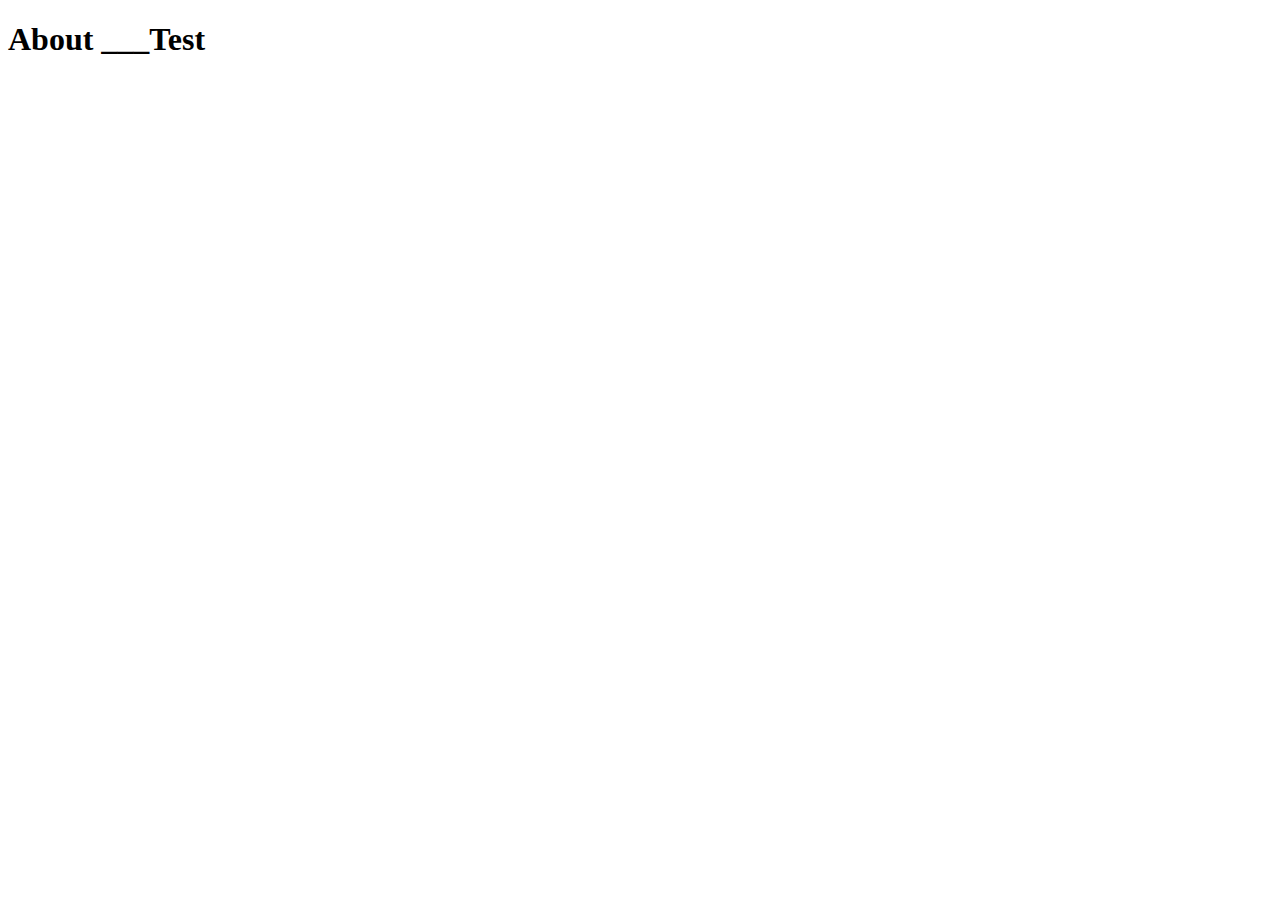
==== main/about.html @ 867ad02e "Top_menubar Test" ====
<!DOCTYPE html>
<html lang="ko-kr">
<head>
    <meta charset="UTF-8">
    <meta http-equiv="X-UA-Compatible" content="IE=edge">
    <meta name="viewport" content="width=device-width, initial-scale=1.0">
    <link rel="stylesheet" href="./index.css">
    <link rel="import" href="./top_menu/top.html">

    <title>[WEB] 코드메이커스</title>
</head>
<body>
    <div id="top">
        <div data-include-path="./top_menu/top.html"></div>

        <script>
            window.addEventListener('load', function() {
                var allElements = document.getElementsByTagName('*');
                Array.prototype.forEach.call(allElements, function(el) {
                    var includePath = el.dataset.includePath;
                    if (includePath) {
                        var xhttp = new XMLHttpRequest();
                        xhttp.onreadystatechange = function () {
                            if (this.readyState == 4 && this.status == 200) {
                                el.outerHTML = this.responseText;
                            }
                        };
                        xhttp.open('GET', includePath, true);
                        xhttp.send();
                    }
                });
            });
        </script>
    </div>


    <h1>About ___Test</h1>
</body>
</html>

<!--외부 HTML 파일 불러오기 >> 5번 js AJAX 활용 https://kyung-a.tistory.com/18-->
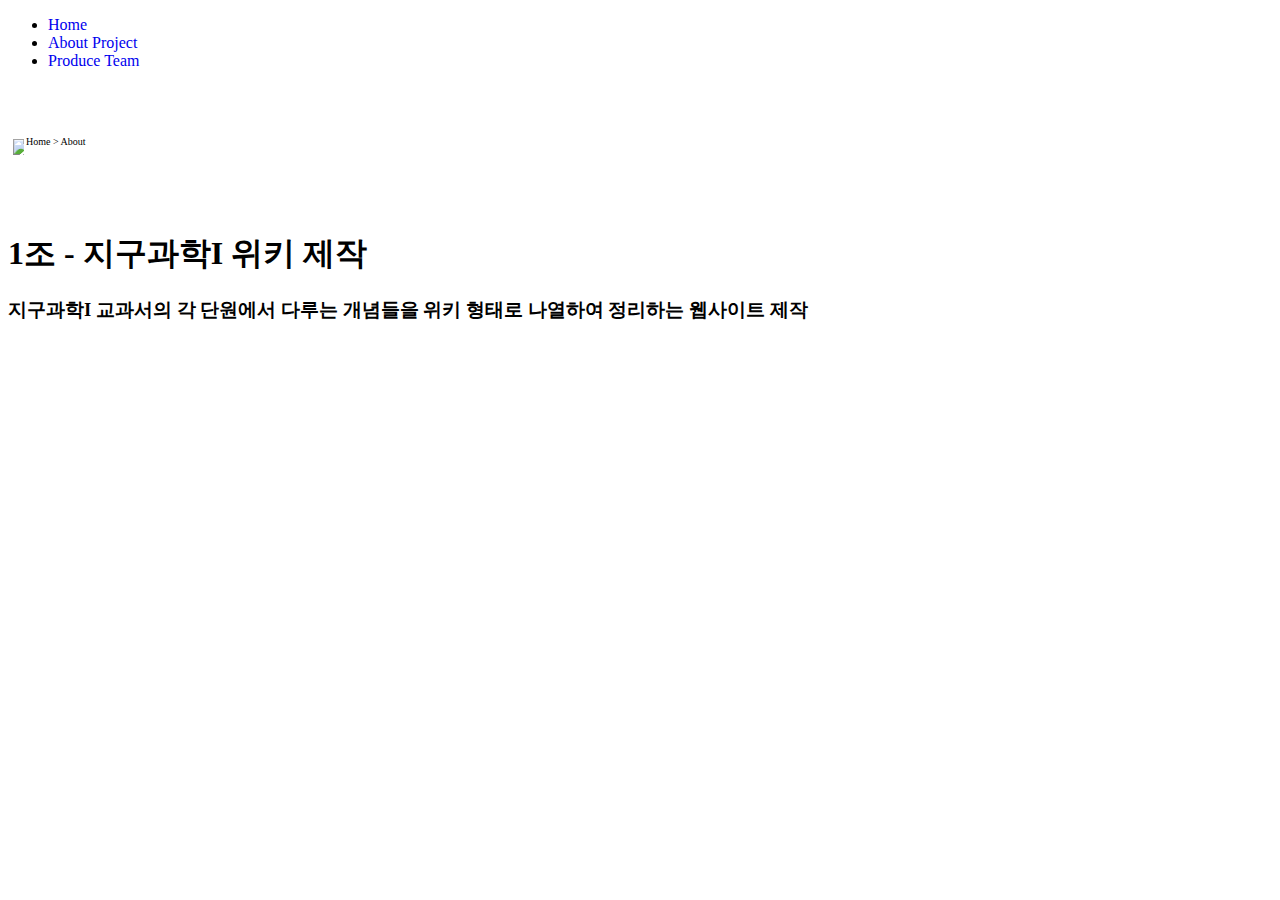
==== commit 23987928: "Update about.html" ====
--- a/main/about.html
+++ b/main/about.html
@@ -4,14 +4,15 @@
     <meta charset="UTF-8">
     <meta http-equiv="X-UA-Compatible" content="IE=edge">
     <meta name="viewport" content="width=device-width, initial-scale=1.0">
-    <link rel="stylesheet" href="./index.css">
-    <link rel="import" href="./top_menu/top.html">
+    <link rel="stylesheet" href="../index.css">
+    <link rel="stylesheet" href="./main.css">
+    <link rel="import" href="../top_menu/top.html">
 
     <title>[WEB] 코드메이커스</title>
 </head>
 <body>
-    <div id="top">
-        <div data-include-path="./top_menu/top.html"></div>
+    <div id="top" style="margin-bottom: 85px;">
+        <div data-include-path="../top_menu/top.html"></div>
 
         <script>
             window.addEventListener('load', function() {
@@ -31,11 +32,12 @@
                 });
             });
         </script>
+
+        <p class="locaiton" style="margin-left: 5px; padding-top: 50px; font-size: 10px;"><img src="/home.png" width="11px;" style="display: block; float: left; padding-top: 2.5px; padding-right: 2px;"><a href="/index.html" style="color: black">Home ></a> About</p>
     </div>
-
-
-    <h1>About ___Test</h1>
+    <h1>1조 - 지구과학I 위키 제작</h1>
+    <h3>지구과학I 교과서의 각 단원에서 다루는 개념들을 위키 형태로 나열하여 정리하는 웹사이트 제작</h3>
 </body>
 </html>
 
-<!--외부 HTML 파일 불러오기 >> 5번 js AJAX 활용 https://kyung-a.tistory.com/18-->+<!--외부 HTML 파일 불러오기 >> 5번 js AJAX 활용 https://kyung-a.tistory.com/18-->
--- a/index.css
+++ b/index.css
@@ -0,0 +1,108 @@
+@import url('https://fonts.googleapis.com/css2?family=Noto+Sans+KR:wght@100;300;400;500;700;900&display=swap')
+
+body{
+    margin: 0;
+
+    font-family: 'Noto Sans KR', sans-serif;
+}
+
+a{
+    text-decoration: none;
+}
+
+.location{
+    display: block;
+    width: 1080px;
+    margin: auto;
+}
+
+/*main_id_div CSS*/
+#main{
+    max-width: 1080px;
+    margin: auto;
+}
+
+#main > .Page-title{
+    margin-left: 10px;
+    font-size: 30px;
+
+}
+
+#main > #Team_button {
+    margin: auto;
+    width: 70%;
+    max-width: 700px;
+}
+
+#main > #Team_button > .Team_1{
+    font-family: Arial, sans-serif;
+    display: block;
+    text-align: center;
+    float: left;
+
+    color: black;
+    text-decoration: none;
+    font-size: 35px;
+
+    background-color: rgba(0, 4, 251, 0.44);
+
+    width: 200px;
+    height: 200px;
+
+    padding-top: 40px;
+
+    font-weight: 400;
+}
+
+#main > #Team_button > .Team_2{
+    display: block;
+    text-align: center;
+    float: right;
+
+    color: black;
+    text-decoration: none;
+    font-size: 35px;
+
+    background-color: rgba(98, 0, 255, 0.44);
+
+    width: 200px;
+    height: 160px;
+
+    padding-top: 40px;
+
+    font-weight: 400;
+}
+
+#main > #Team_button > .Team_1, #main > #Team_button > .Team_2{
+    border-radius: 35px;
+
+    box-shadow: 0px 5px 15px gray;
+}
+
+.Team_1:hover, .Team_2:hover{
+    color: rgb(255, 191, 0) !important;
+}
+
+.Team_1:active, .Team_2:active{
+    box-shadow: inset 0px -2px 30px rgba(0, 0, 0, 0.5) !important;
+}
+
+@media screen and (max-width: 600px){
+    #main > #Team_button > .Team_1{
+        width: 150px;
+        height: 115px;
+
+        padding-top: 35px;
+
+        font-size: 25px;
+    }
+
+    #main > #Team_button > .Team_2{
+        width: 150px;
+        height: 115px;
+
+        padding-top: 35px;
+
+        font-size: 25px;
+    }
+}
